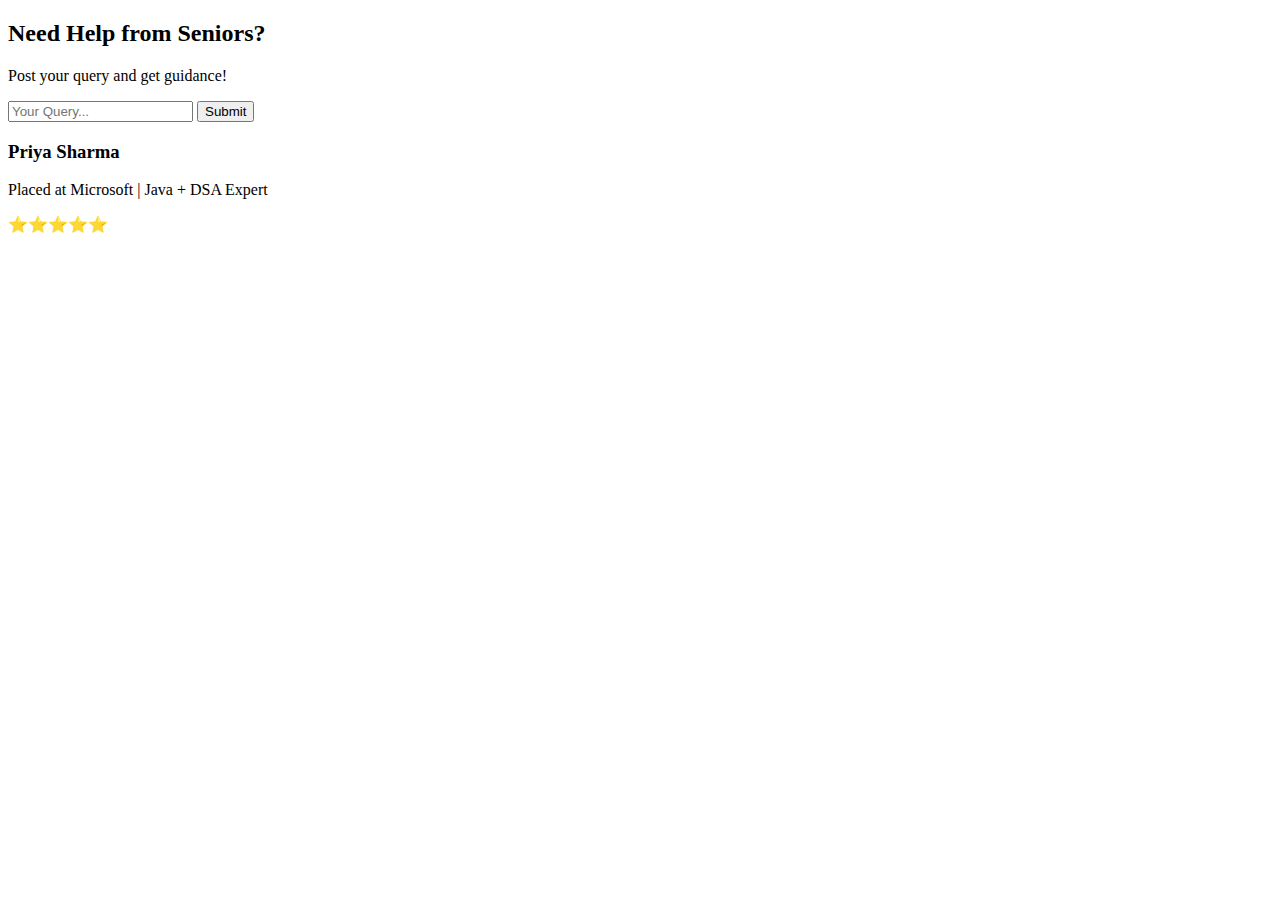
==== mentorship.html @ 401b855a "frontend files" ====
<!DOCTYPE html>
<html lang="en">
<head>
  <meta charset="UTF-8">
  <meta name="viewport" content="width=device-width, initial-scale=1.0">
  <title>Mentorship</title>
  <link rel="stylesheet" href="css/styles.css">
</head>
<body>
  <section class="mentorship">
    <h2>Need Help from Seniors?</h2>
    <p>Post your query and get guidance!</p>
    <form class="query-form">
      <input type="text" placeholder="Your Query..." required>
      <button type="submit">Submit</button>
    </form>
    <div class="mentor-list">
      <div class="mentor-card">
        <h3>Priya Sharma</h3>
        <p>Placed at Microsoft | Java + DSA Expert</p>
        <span>⭐️⭐️⭐️⭐️⭐️</span>
      </div>
      <!-- More mentors... -->
    </div>
  </section>
</body>
</html>
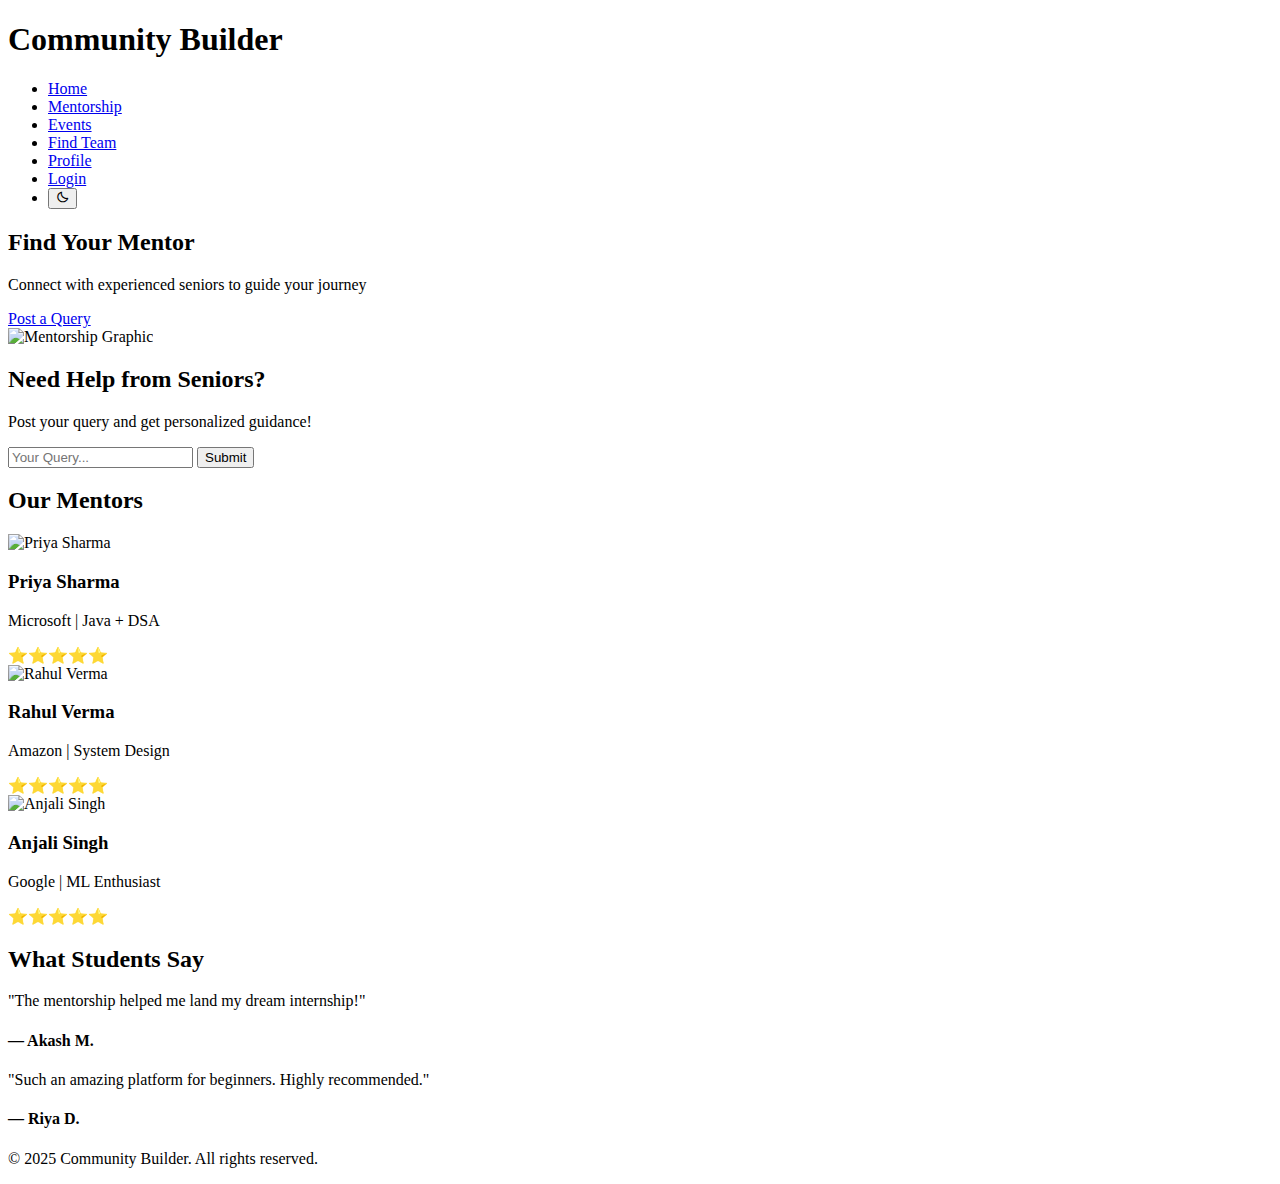
==== commit ff487342: "<commit message>" ====
--- a/mentorship.html
+++ b/mentorship.html
@@ -1,27 +1,103 @@
 <!DOCTYPE html>
-<html lang="en">
+<html lang="en" data-theme="light">
 <head>
-  <meta charset="UTF-8">
-  <meta name="viewport" content="width=device-width, initial-scale=1.0">
-  <title>Mentorship</title>
-  <link rel="stylesheet" href="css/styles.css">
+  <meta charset="UTF-8" />
+  <meta name="viewport" content="width=device-width, initial-scale=1.0"/>
+  <title>Mentorship | Community Builder</title>
+  <link rel="stylesheet" href="css/styles.css" />
+  <link href="https://unpkg.com/boxicons@2.1.4/css/boxicons.min.css" rel="stylesheet"/>
 </head>
 <body>
-  <section class="mentorship">
+
+  <!-- Navbar -->
+  <header>
+    <nav class="navbar container">
+      <h1>Community <span>Builder</span></h1>
+      <ul class="nav-links">
+        <li><a href="index.html">Home</a></li>
+        <li><a href="mentorship.html" class="active">Mentorship</a></li>
+        <li><a href="events.html">Events</a></li>
+        <li><a href="team.html">Find Team</a></li>
+        <li><a href="profile.html">Profile</a></li>
+        <li><a href="login.html" class="btn">Login</a></li>
+        <li><button id="themeToggle"><i class='bx bx-moon'></i></button></li>
+      </ul>
+    </nav>
+  </header>
+
+  <!-- Hero Section -->
+  <section class="hero container fade-in">
+    <div class="hero-text">
+      <h2>Find Your <span class="highlight">Mentor</span></h2>
+      <p>Connect with experienced seniors to guide your journey</p>
+      <a href="#query-form" class="cta-btn">Post a Query</a>
+    </div>
+    <div class="hero-img">
+      <img src="assets/images/mentorship.svg" alt="Mentorship Graphic" />
+    </div>
+  </section>
+
+  <!-- Query Section -->
+  <section class="mentorship fade-in">
     <h2>Need Help from Seniors?</h2>
-    <p>Post your query and get guidance!</p>
-    <form class="query-form">
-      <input type="text" placeholder="Your Query..." required>
+    <p>Post your query and get personalized guidance!</p>
+    <form class="query-form" id="query-form">
+      <input type="text" id="queryInput" placeholder="Your Query..." required />
       <button type="submit">Submit</button>
     </form>
-    <div class="mentor-list">
+  </section>
+
+  <!-- Mentor Cards -->
+  <section class="mentor-list fade-in">
+    <h2>Our Mentors</h2>
+    <div class="mentor-container">
       <div class="mentor-card">
-        <h3>Priya Sharma</h3>
-        <p>Placed at Microsoft | Java + DSA Expert</p>
-        <span>⭐️⭐️⭐️⭐️⭐️</span>
+        <img src="assets/images/mentor1.jpg" alt="Priya Sharma"/>
+        <div>
+          <h3>Priya Sharma</h3>
+          <p>Microsoft | Java + DSA</p>
+          <span>⭐️⭐️⭐️⭐️⭐️</span>
+        </div>
       </div>
-      <!-- More mentors... -->
+      <div class="mentor-card">
+        <img src="assets/images/mentor2.jpg" alt="Rahul Verma"/>
+        <div>
+          <h3>Rahul Verma</h3>
+          <p>Amazon | System Design</p>
+          <span>⭐️⭐️⭐️⭐️⭐️</span>
+        </div>
+      </div>
+      <div class="mentor-card">
+        <img src="assets/images/mentor3.jpg" alt="Anjali Singh"/>
+        <div>
+          <h3>Anjali Singh</h3>
+          <p>Google | ML Enthusiast</p>
+          <span>⭐️⭐️⭐️⭐️⭐️</span>
+        </div>
+      </div>
     </div>
   </section>
+
+  <!-- Testimonials -->
+  <section class="testimonials fade-in">
+    <h2>What Students Say</h2>
+    <div class="testimonial-container">
+      <div class="testimonial">
+        <p>"The mentorship helped me land my dream internship!"</p>
+        <h4>— Akash M.</h4>
+      </div>
+      <div class="testimonial">
+        <p>"Such an amazing platform for beginners. Highly recommended."</p>
+        <h4>— Riya D.</h4>
+      </div>
+    </div>
+  </section>
+
+  <!-- Footer -->
+  <footer>
+    <p>&copy; 2025 Community Builder. All rights reserved.</p>
+  </footer>
+
+  <script src="js/main.js"></script>
 </body>
-</html>+</html>
